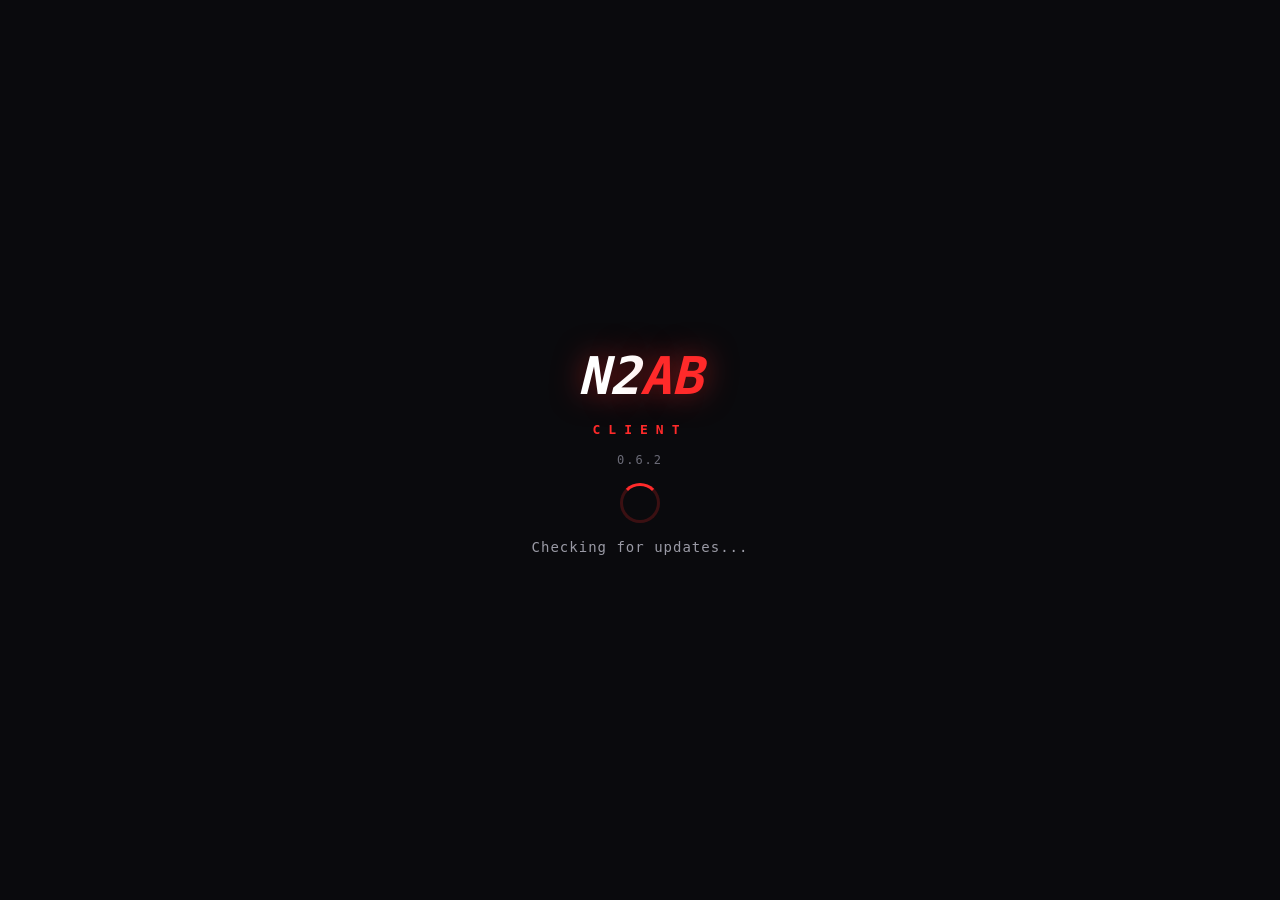
==== n2ab_client.splash.html @ 729b0ee7 "Rebrand PolyTraqqq to N2AB Client, clean up module panel UI, add 7 modules The client bundle ships p" ====
<!doctype html>
<meta charset="utf-8" />
<style>
  html, body { margin: 0; height: 100%; background: #0a0a0d; color: #fff; font-family: ui-monospace, monospace; overflow: hidden; }
  .w { position: absolute; inset: 0; display: flex; flex-direction: column; align-items: center; justify-content: center; gap: 16px; }
  .logo { font-size: 52px; font-weight: 900; font-style: italic; text-shadow: 0 0 30px rgba(255,42,42,.5); }
  .logo b { color: #ff2a2a; }
  .sub { color: #ff2a2a; letter-spacing: 8px; font-size: 13px; font-weight: 800; }
  .ver { color: #6a6a76; font-size: 12px; letter-spacing: 2px; }
  .ver i { color: #ff2a2a; font-style: normal; margin: 0 4px; }
  .ver u { color: #fff; text-decoration: none; font-weight: 700; }
  .spin { width: 34px; height: 34px; border: 3px solid rgba(255,42,42,.2); border-top-color: #ff2a2a; border-radius: 50%; animation: s .8s linear infinite; }
  @keyframes s { to { transform: rotate(360deg); } }
  .wrap { width: 420px; display: none; flex-direction: column; gap: 8px; }
  .bar { height: 22px; background: #14141b; border: 1px solid rgba(255,42,42,.4); overflow: hidden; position: relative; }
  .fill {
    height: 100%; width: 0; transition: width .18s linear;
    background-image: repeating-linear-gradient(115deg, #ff2a2a 0 14px, #96101a 14px 28px);
    background-size: 28px 100%;
    animation: stripe .55s linear infinite;
    box-shadow: 0 0 18px rgba(255,42,42,.45);
  }
  @keyframes stripe { to { background-position: 28px 0; } }
  .pct { position: absolute; inset: 0; display: flex; align-items: center; justify-content: center; font-size: 11px; font-weight: 800; letter-spacing: 2px; color: #fff; text-shadow: 0 1px 3px rgba(0,0,0,.9); }
  .meta { display: flex; justify-content: space-between; font-size: 11px; color: #6a6a76; letter-spacing: 1px; }
  .msg { color: #9a9aa5; font-size: 14px; letter-spacing: 1px; }
  @media (prefers-reduced-motion: reduce) {
    .spin { animation: none; }
    .fill { animation: none; }
  }
</style>

<div class="w">
  <div class="logo">N2<b>AB</b></div>
  <div class="sub">CLIENT</div>
  <div class="ver" id="v">0.6.2</div>
  <div class="spin" id="spin"></div>
  <div class="wrap" id="bw">
    <div class="bar">
      <div class="fill" id="fl"></div>
      <div class="pct" id="pc"></div>
    </div>
    <div class="meta">
      <span id="mb"></span>
      <span id="tot"></span>
    </div>
  </div>
  <div class="msg" id="m">Checking for updates...</div>
</div>

<script>
  const $ = (id) => document.getElementById(id);
  const mbs = (n) => (n / 1048576).toFixed(1) + " MB";

  window.n2ab = (d) => {
    if (d.state === "local") {
      $("v").innerHTML = d.game + " &middot; build <u>" + d.build + "</u>";
      return;
    }
    if (d.state === "info") {
      $("v").innerHTML = d.game + " &middot; build " + d.from + "<i>&rarr;</i><u>" + d.to + "</u>";
      return;
    }
    if (d.state === "downloading") {
      $("spin").style.display = "none";
      $("bw").style.display = "flex";
      const p = d.pct || 0;
      $("fl").style.width = p + "%";
      $("pc").textContent = p + "%";
      if (d.got) {
        $("mb").textContent = mbs(d.got);
        $("tot").textContent = d.total ? mbs(d.total) : "";
      }
      $("m").textContent = "Downloading update";
    } else if (d.state === "verifying") {
      $("m").textContent = "Verifying download";
    } else if (d.state === "restarting") {
      $("m").textContent = "Restarting";
    } else if (d.state === "uptodate") {
      $("spin").style.display = "none";
      if (d.build != null) $("v").innerHTML = d.game + " &middot; build <u>" + d.build + "</u>";
      $("m").textContent = "Up to date";
    } else if (d.state === "skipped") {
      $("spin").style.display = "none";
      if (d.build != null) $("v").innerHTML = d.game + " &middot; build <u>" + d.build + "</u> <i>DEV</i>";
      $("m").textContent = "Update check skipped";
    } else if (d.state === "error") {
      $("spin").style.display = "none";
      $("m").textContent = "Launching";
    }
  };
</script>
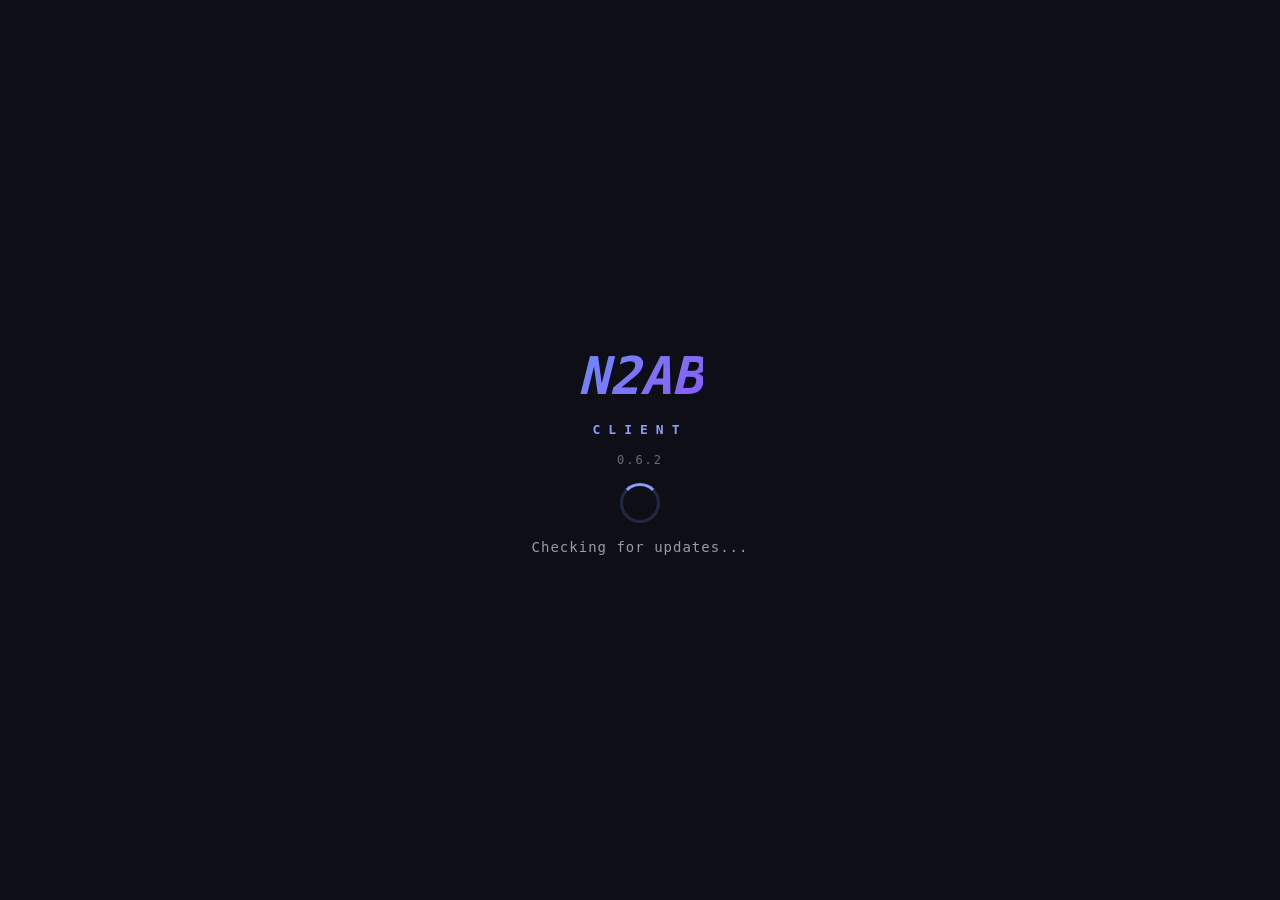
==== commit 5268fa47: "Update styles in n2ab_client.splash.html" ====
--- a/n2ab_client.splash.html
+++ b/n2ab_client.splash.html
@@ -1,24 +1,24 @@
 <!doctype html>
 <meta charset="utf-8" />
 <style>
-  html, body { margin: 0; height: 100%; background: #0a0a0d; color: #fff; font-family: ui-monospace, monospace; overflow: hidden; }
+  html, body { margin: 0; height: 100%; background: #0e0f16; color: #fff; font-family: ui-monospace, monospace; overflow: hidden; }
   .w { position: absolute; inset: 0; display: flex; flex-direction: column; align-items: center; justify-content: center; gap: 16px; }
-  .logo { font-size: 52px; font-weight: 900; font-style: italic; text-shadow: 0 0 30px rgba(255,42,42,.5); }
-  .logo b { color: #ff2a2a; }
-  .sub { color: #ff2a2a; letter-spacing: 8px; font-size: 13px; font-weight: 800; }
+  .logo { font-size: 52px; font-weight: 900; font-style: italic; background: linear-gradient(135deg,#6d8bff,#8b5cf6); -webkit-background-clip: text; background-clip: text; -webkit-text-fill-color: transparent; }
+  .logo b { color: inherit; }
+  .sub { color: #8b9cff; letter-spacing: 8px; font-size: 13px; font-weight: 800; }
   .ver { color: #6a6a76; font-size: 12px; letter-spacing: 2px; }
-  .ver i { color: #ff2a2a; font-style: normal; margin: 0 4px; }
+  .ver i { color: #8b9cff; font-style: normal; margin: 0 4px; }
   .ver u { color: #fff; text-decoration: none; font-weight: 700; }
-  .spin { width: 34px; height: 34px; border: 3px solid rgba(255,42,42,.2); border-top-color: #ff2a2a; border-radius: 50%; animation: s .8s linear infinite; }
+  .spin { width: 34px; height: 34px; border: 3px solid rgba(109,139,255,.2); border-top-color: #8b9cff; border-radius: 50%; animation: s .8s linear infinite; }
   @keyframes s { to { transform: rotate(360deg); } }
   .wrap { width: 420px; display: none; flex-direction: column; gap: 8px; }
-  .bar { height: 22px; background: #14141b; border: 1px solid rgba(255,42,42,.4); overflow: hidden; position: relative; }
+  .bar { height: 22px; background: #151725; border: 1px solid rgba(109,139,255,.4); overflow: hidden; position: relative; }
   .fill {
     height: 100%; width: 0; transition: width .18s linear;
-    background-image: repeating-linear-gradient(115deg, #ff2a2a 0 14px, #96101a 14px 28px);
+    background-image: repeating-linear-gradient(115deg, #6d8bff 0 14px, #8b5cf6 14px 28px);
     background-size: 28px 100%;
     animation: stripe .55s linear infinite;
-    box-shadow: 0 0 18px rgba(255,42,42,.45);
+    box-shadow: 0 0 18px rgba(109,139,255,.45);
   }
   @keyframes stripe { to { background-position: 28px 0; } }
   .pct { position: absolute; inset: 0; display: flex; align-items: center; justify-content: center; font-size: 11px; font-weight: 800; letter-spacing: 2px; color: #fff; text-shadow: 0 1px 3px rgba(0,0,0,.9); }
@@ -89,4 +89,4 @@
       $("m").textContent = "Launching";
     }
   };
-</script>+</script>
